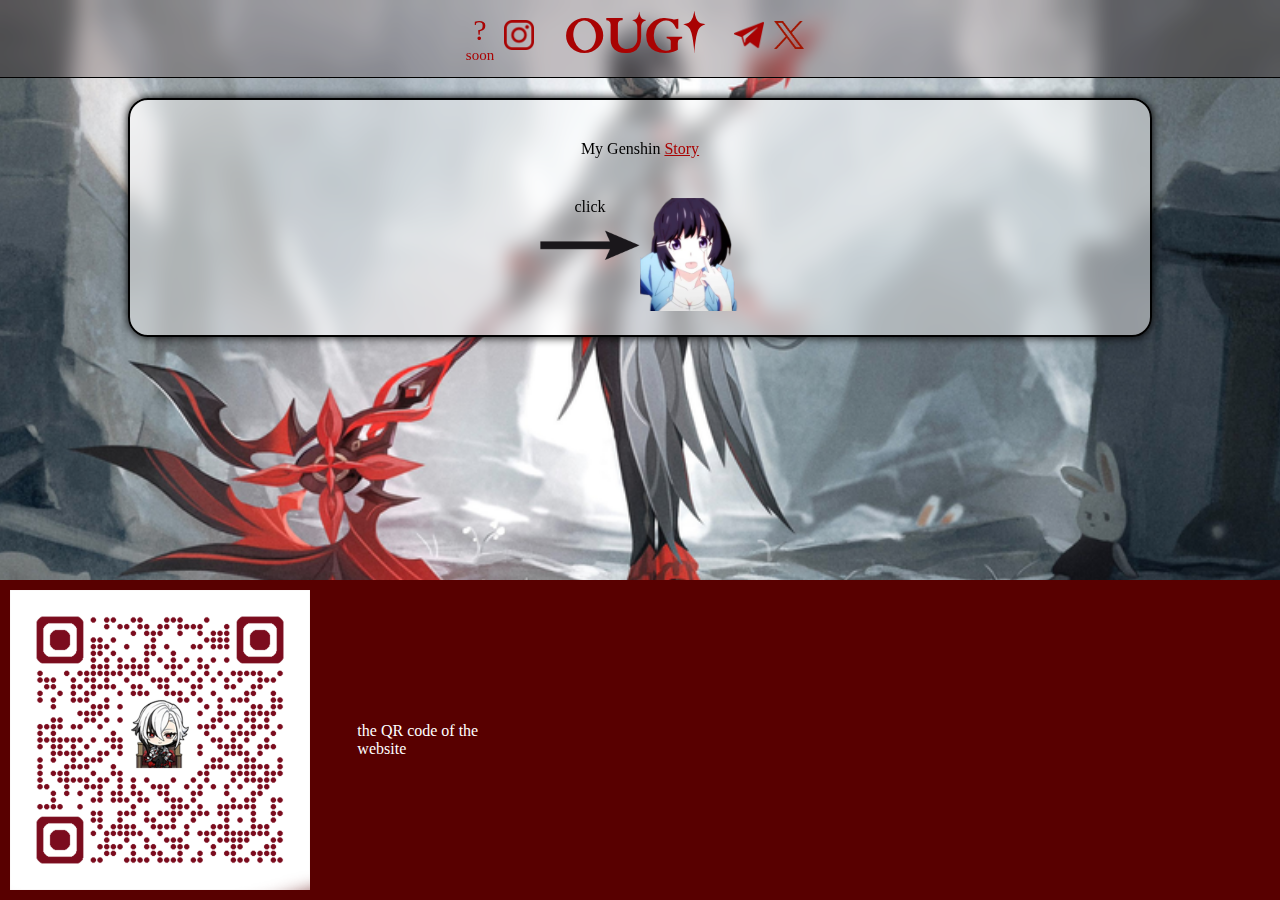
==== index.html @ 8870981f "change in code, added footer" ====
<!DOCTYPE html>
<html lang="en">

<head>
    <meta charset="UTF-8">
    <meta name="viewport" content="width=device-width, initial-scale=1.0">
    <meta name="author" content="abdo">
    <link rel="stylesheet" href="style.css">
    <title>Ougi</title>

</head>

<body>
    
    
    <div class="page">
        <header>
            <div class="header-content">
                <div class="myaccount"><a href="#">?</a>
                    <p>soon</p>
                </div>
                <div class="myaccount"><a href="https://www.instagram.com/ougi1_1?igsh=MTEzazlvaHpyMnZwaw=="
                        target="_blank"><img class="tandi" src="media/insta_colored.png" alt=""></a></div>
                <div class="logoHeader"><a href="index.html">OUGI</a></div>
                <div class="myaccount"><a href="https://t.me/dok51ja" target="_blank"><img class="tandi"
                            src="media/tele_colored.png" alt=""></a></div>
                <div class="myaccount"><a href="https://x.com/Ougi117?t=9xuYQFyOIIlv_6KwXrWBpg&s=09" target="_blank"><img
                            class="x" src="media/x.png" alt=""></a></div>
            </div>
        </header>
        <div class="content">
            <div class="storycont">
                <p>My Genshin <a href="gstory.html">Story</a></p>
            </div>
            <div class="images">
                <div id="arrow">
                    <p>click</p><img class="arrow img" src="media/arrow.png" alt="">
                </div>
                <div><a href="https://t.me/addstickers/Ougis_by_fStikBot"><img class="hanekawa img"
                            src="media/Ougis_by_fStikBot.png" alt=""></a></div>
            </div>
        </div>
    </div>
    

    <footer>
        <div class="footerContent">
            <img src="media/qrcode_abdo64.github.io.png" alt="">
            <p>the QR code of the website</p>
        </div>
    </footer>
</body>

</html>
---- style.css ----
* {

    margin: 0;
    padding: 0;
    box-sizing: border-box;
}

@font-face {
    font-family: 'GeshinFont';
    /* Define a name for your font */
    src: url('fonts/Genshinfont.ttf') format('truetype');
    font-weight: normal;
    /* Adjust as needed */
    font-style: normal;
    /* Adjust as needed */
}

@font-face {
    font-family: 'GeshinFont2';
    /* Define a name for your font */
    src: url('fonts/zh-cn.ttf') format('truetype');
}

@font-face {
    font-family: 'Cairo';
    /* Define a name for your font */
    src: url('fonts/Cairo-Regular.ttf') format('truetype');
}

html {
    height: 100%;
}

body {
    background-image: url('media/arlebg_1096x552.png');
    background-size: cover;
    background-position: center;
    background-repeat: no-repeat;
    background-attachment: fixed;
    background-color: rgb(185, 109, 109);
    min-height: 100%;
    font-family: 'GeshinFont2';
    display: flex;
    flex-direction: column;
}

header {
    border-bottom: 1px solid black;
    width: 100%;
    display: flex;
    flex-direction: row;
    justify-content: center;
    align-items: center;
    background-color: rgba(34, 2, 2, 0.2);
    backdrop-filter: blur(10px);
    -webkit-backdrop-filter: blur(10px);
}
.header-content {
    display: flex;
    flex-flow: row;
    align-items: center;
    margin-top: 10px;
    margin-bottom: 10px;
    margin-right: 10px;
}
.logoHeader {
    
    margin: 0 20px 0 20px;


}

.logoHeader a {
    font-size: 50px;
    text-align: center;
    color: rgb(169, 3, 3);
    text-decoration: none;
    font-family: 'GeshinFont';

}

.myaccount img {
    width: 30px;
    margin-top: 10px;
    margin-bottom: 10px;
}
.myaccount {
    display: flex;
    flex-flow: column;
    align-items: center;
}
.myaccount p {
    color: rgb(169, 3, 3);
    font-size: 15px;
}
.myaccount a {
    font-size: 30px;
text-decoration: none;
color: rgb(169, 3, 3);
}
.page {

    display: flex;
    flex-direction: column;
    align-items: center;
}
.content {
    margin-top: 20px;
    margin-bottom: 20px;
    height: auto;
    /* min-height: 100vh; */
    width: 80%;
    background-color: rgba(255, 255, 255, 0.48);
    backdrop-filter: blur(10px);
    border-radius: 20px;
    padding: 20px;
    box-sizing: border-box;
    display: flex;
    flex-flow: column;
    align-items: center;
    border: 2px solid black;
    box-shadow:  0px 0px 10px;
}

@media (max-width: 720px) {
    .content {
        width: 95%;
        padding: 10px;
    }
}

#arabic {
    font-family: 'Cairo';
    font-weight: 600;
    font-size: 30px;
    margin-bottom: 40px;

}

.text p {
    font-size: 26px;
    text-align: center;
    margin-bottom: 20px;
}

.text {
    margin-top: 10px;
    padding: 30px;
}

.images {
    display: flex;
    flex-flow: row nowrap;
    justify-content: flex-end;

}

.img {
    width: 100px;

}

.tandi {
    margin: 0 10px 0 10px;
}

.x {
    filter: brightness(0) saturate(100%)
        /* Make the image completely black and white */
        invert(23%) sepia(100%)
        /* Apply a red tint */
        saturate(10000%) hue-rotate(30deg) brightness(0.8);
}

#arrow {
    display: flex;
    flex-flow: column;
    align-items: center;
}

#arrow p {
    position: absolute;

}
.storycont {
    margin: 20px 0 40px 0;
}
.storycont p a {
    color: rgb(169, 3, 3);
}

footer {
    margin-top: auto;
    height: fit-content;
    width: 100%;
    background-color: rgb(88, 0, 0);
    display: flex;
    flex-flow: row;
    justify-content: center;
    
}
.footerContent {
    display: flex;
    flex-flow: row;
    align-items: center;
    padding: 10px;
    justify-content: center;
    margin-right: auto;
    
}
@media (max-width: 720px){
    .footerContent {
        display: flex;
        flex-flow: column;
        align-items: center;
        padding: 10px;
        justify-content: center;
        align-items: center;
        margin-right: 0;
        position: relative;
        right: 0;
    }
}
.footerContent img {
    width: 300px;
    margin-right: 10%;
    

}
@media (max-width: 720px) {
    
    .footerContent img {
        width: 170px;
        margin-right: 0;
        margin-bottom: 10px;
    
    }   
}
.footerContent p {
    color: white;
    font-size: 1rem;
}
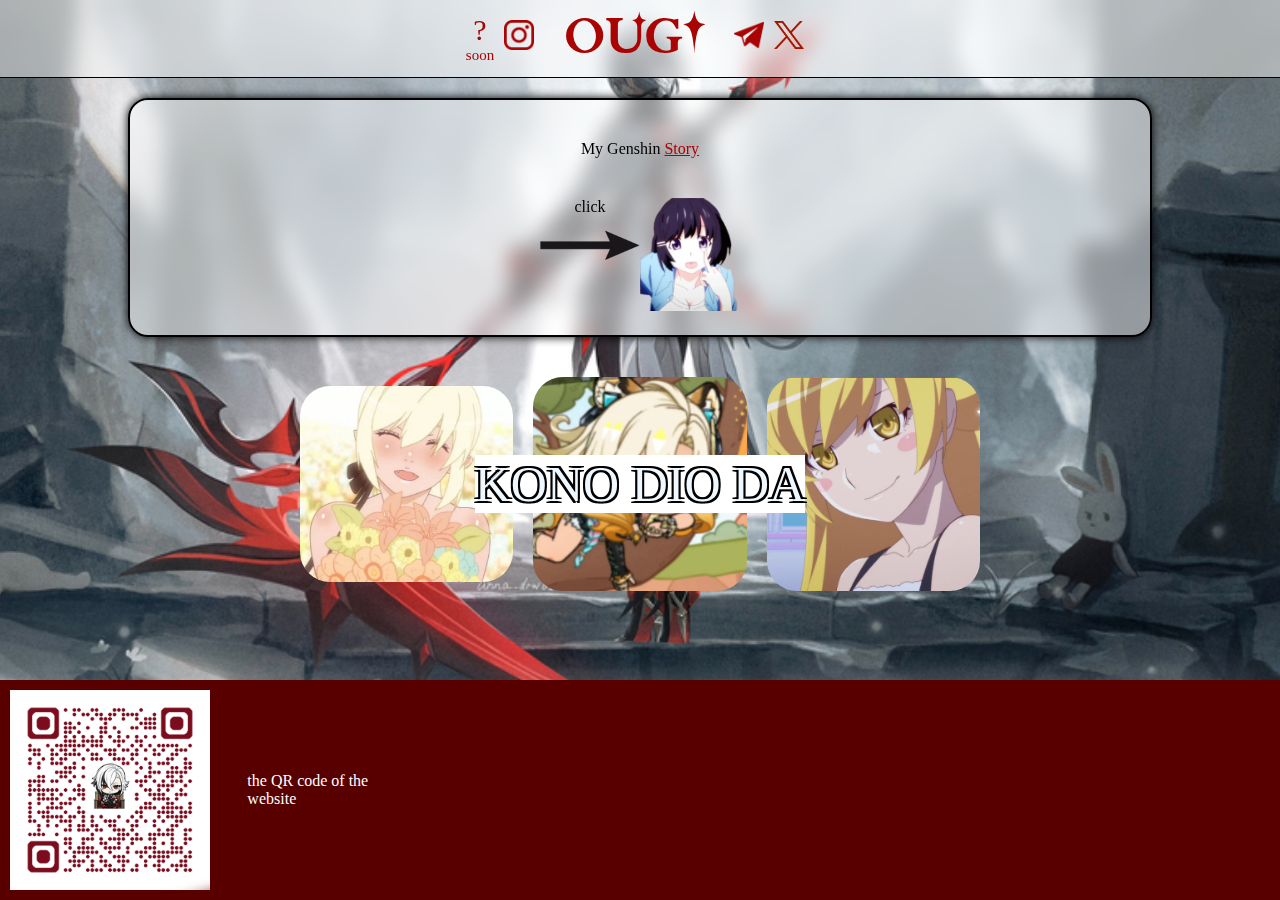
==== commit f6489a0e: "added a whole lot of code" ====
--- a/index.html
+++ b/index.html
@@ -12,42 +12,91 @@
 
 <body>
     
-    
+    <header>
+        <div class="header-content">
+            <div class="myaccount"><a href="#">?</a>
+                <p>soon</p>
+            </div>
+            <div class="myaccount" ><a href="https://www.instagram.com/ougi1_1?igsh=MTEzazlvaHpyMnZwaw=="
+                    target="_blank"><img id="instadio" class="tandi"  src="media/insta_colored.png" alt=""></a></div>
+            <div id="logoText" class="logoHeader"><a href="index.html">OUGI</a></div>
+            <div class="myaccount" ><a href="https://t.me/dok51ja" target="_blank"><img id="teledio" class="tandi" 
+                        src="media/tele_colored.png" alt=""></a></div>
+            <div class="myaccount" ><a href="https://x.com/Ougi117?t=9xuYQFyOIIlv_6KwXrWBpg&s=09" target="_blank"><img
+                id="x2"    class="x" src="media/x.png" alt=""></a></div>
+        </div>
+    </header>
     <div class="page">
-        <header>
-            <div class="header-content">
-                <div class="myaccount"><a href="#">?</a>
-                    <p>soon</p>
-                </div>
-                <div class="myaccount"><a href="https://www.instagram.com/ougi1_1?igsh=MTEzazlvaHpyMnZwaw=="
-                        target="_blank"><img class="tandi" src="media/insta_colored.png" alt=""></a></div>
-                <div class="logoHeader"><a href="index.html">OUGI</a></div>
-                <div class="myaccount"><a href="https://t.me/dok51ja" target="_blank"><img class="tandi"
-                            src="media/tele_colored.png" alt=""></a></div>
-                <div class="myaccount"><a href="https://x.com/Ougi117?t=9xuYQFyOIIlv_6KwXrWBpg&s=09" target="_blank"><img
-                            class="x" src="media/x.png" alt=""></a></div>
-            </div>
-        </header>
+        
         <div class="content">
             <div class="storycont">
-                <p>My Genshin <a href="gstory.html">Story</a></p>
+                <p id="diostory">My Genshin <a href="gstory.html">Story</a></p>
             </div>
             <div class="images">
                 <div id="arrow">
-                    <p>click</p><img class="arrow img" src="media/arrow.png" alt="">
+                    <p id="clickDIO" >click</p><img class="arrow img" src="media/arrow.png" alt="">
                 </div>
                 <div><a href="https://t.me/addstickers/Ougis_by_fStikBot"><img class="hanekawa img"
-                            src="media/Ougis_by_fStikBot.png" alt=""></a></div>
+                id="hanekawa"            src="media/Ougis_by_fStikBot.png" alt=""></a></div>
             </div>
         </div>
+<div class="stickersContainer">
+    <img class="sticker" id="sticker1" src="/media/Ougis_by_fStikBot_AgADpRIAAr9iwFI.webp" alt="">
+    <img class="sticker" id="sticker2" src="media/Niyahaha_by_fStikBot_AgADnRQAAqsEAAFQ.webp" alt="">
+    <img class="sticker" id="sticker3" src="media/KISSHOTISMARYAMSWIFE_AgADpVUAApNRkUs.webp" alt="">
+    <p class="itwasmedio" id="changeText">KONO DIO DA</p>
+    <audio id="Dioaudio" src="media/It Was Me, Dio!!!Kono Dio Da - Sound Effect (HD) [ ezmp3.cc ].mp3"></audio>
+</div>
     </div>
     
 
     <footer>
         <div class="footerContent">
-            <img src="media/qrcode_abdo64.github.io.png" alt="">
-            <p>the QR code of the website</p>
+            <img id="qrcode" src="media/qrcode_abdo64.github.io.png" alt="">
+            <p id="qrtext">the QR code of the website</p>
         </div>
+        <script>
+            document.getElementById('changeText').addEventListener('click', function() {
+    document.getElementById('sticker1').src = '/media/avatars-253MmMf9QZzxVBJi-rvlyeg-t1080x1080.jpg';
+    document.getElementById('sticker2').src = '/media/avatars-253MmMf9QZzxVBJi-rvlyeg-t1080x1080.jpg';
+    document.getElementById('sticker3').src = '/media/avatars-253MmMf9QZzxVBJi-rvlyeg-t1080x1080.jpg';
+    document.getElementById('hanekawa').src = '/media/avatars-253MmMf9QZzxVBJi-rvlyeg-t1080x1080.jpg';
+    
+    document.getElementById('changeText').style.display = 'none';
+    setTimeout(function() {
+        document.getElementById('Dioaudio').play();
+    }, 500);
+    setTimeout(function(){
+        document.body.style.backgroundImage = 'url("/media/avatars-253MmMf9QZzxVBJi-rvlyeg-t1080x1080.jpg")';
+        document.querySelectorAll("*, a , img").forEach(function(el) {
+            el.style.color = '#f5a442';
+        });
+
+        document.getElementById('logoText').textContent = 'DIO';
+        document.getElementById('logoText').style.fontSize = '50px';
+document.getElementById('logoText').style.textAlign = 'center';
+document.getElementById('logoText').style.textDecoration = 'none';
+document.getElementById('logoText').style.fontFamily = "'GeshinFont'";
+document.getElementById('qrtext').textContent = ' IT WAS ME DIO';  
+document.querySelector('footer').style.backgroundColor ='black';
+document.querySelector('header').style.backgroundColor ='black';
+document.getElementById('qrcode').src = '/media/avatars-253MmMf9QZzxVBJi-rvlyeg-t1080x1080.jpg';
+document.getElementById('clickDIO').textContent = 'DIO';
+document.getElementById('clickDIO').style.fontSize= '30px';
+document.getElementById('clickDIO').style.color= 'black';
+document.getElementById('diostory').textContent = 'KONO DIO DA';
+document.getElementById('diostory').style.fontSize= '30px';
+document.getElementById('diostory').style.color= 'black';
+document.getElementById('instadio').src = '/media/insta11.png';
+document.getElementById('x2').style.filter = 'brightness(0) saturate(124%) invert(70%) sepia(90%) saturate(320%) hue-rotate(357deg) brightness(1)';
+document.getElementById('teledio').src = '/media/talol.jpg';
+
+
+    }, 300 );
+    
+});
+
+        </script>
     </footer>
 </body>
 
--- a/style.css
+++ b/style.css
@@ -51,7 +51,10 @@
     flex-direction: row;
     justify-content: center;
     align-items: center;
-    background-color: rgba(34, 2, 2, 0.2);
+    position: sticky;
+    top: 0;
+    z-index: 10;
+    background-color: rgba(255, 255, 255, 0.48);
     backdrop-filter: blur(10px);
     -webkit-backdrop-filter: blur(10px);
 }
@@ -78,6 +81,23 @@
     font-family: 'GeshinFont';
 
 }
+#logoText {
+    
+    margin: 0 20px 0 20px;
+
+
+}
+
+#logoText a {
+    font-size: 50px;
+    text-align: center;
+    color: rgb(169, 3, 3);
+    text-decoration: none;
+    font-family: 'GeshinFont';
+
+}
+
+
 
 .myaccount img {
     width: 30px;
@@ -107,7 +127,6 @@
 .content {
     margin-top: 20px;
     margin-bottom: 20px;
-    height: auto;
     /* min-height: 100vh; */
     width: 80%;
     background-color: rgba(255, 255, 255, 0.48);
@@ -122,10 +141,16 @@
     box-shadow:  0px 0px 10px;
 }
 
-@media (max-width: 720px) {
+@media (max-width: 1080px) {
     .content {
+        margin: 40px 0 0 0 ;
         width: 95%;
         padding: 10px;
+        height: 45vh;
+        display: flex;
+        flex-flow: column;
+        justify-content: center;
+
     }
 }
 
@@ -172,6 +197,7 @@
         saturate(10000%) hue-rotate(30deg) brightness(0.8);
 }
 
+
 #arrow {
     display: flex;
     flex-flow: column;
@@ -186,7 +212,7 @@
     margin: 20px 0 40px 0;
 }
 .storycont p a {
-    color: rgb(169, 3, 3);
+    color: #a90303;
 }
 
 footer {
@@ -208,7 +234,7 @@
     margin-right: auto;
     
 }
-@media (max-width: 720px){
+@media (max-width: 1080px){
     .footerContent {
         display: flex;
         flex-flow: column;
@@ -222,12 +248,12 @@
     }
 }
 .footerContent img {
-    width: 300px;
+    width: 200px;
     margin-right: 10%;
     
 
 }
-@media (max-width: 720px) {
+@media (max-width: 1080px) {
     
     .footerContent img {
         width: 170px;
@@ -239,4 +265,31 @@
 .footerContent p {
     color: white;
     font-size: 1rem;
+}
+/* check */
+.stickersContainer {
+    display: flex;
+    flex-flow: row;
+    align-items: center;
+    justify-content: center;
+    width: 50%;
+
+}
+.sticker {
+    width: calc(100% / 3);
+    height: calc(100%);
+    margin:  20px 10px;
+    border-radius: 30px;
+}
+.itwasmedio {
+    position: absolute;
+    font-size: 50px;
+    color: aliceblue;
+    text-shadow: 
+        -2px -2px 0 black,  
+        2px -2px 0 black,  
+        -2px  2px 0 black,  
+        2px  2px 0 black;
+        background-color: white;
+        margin: 0 10px;
 }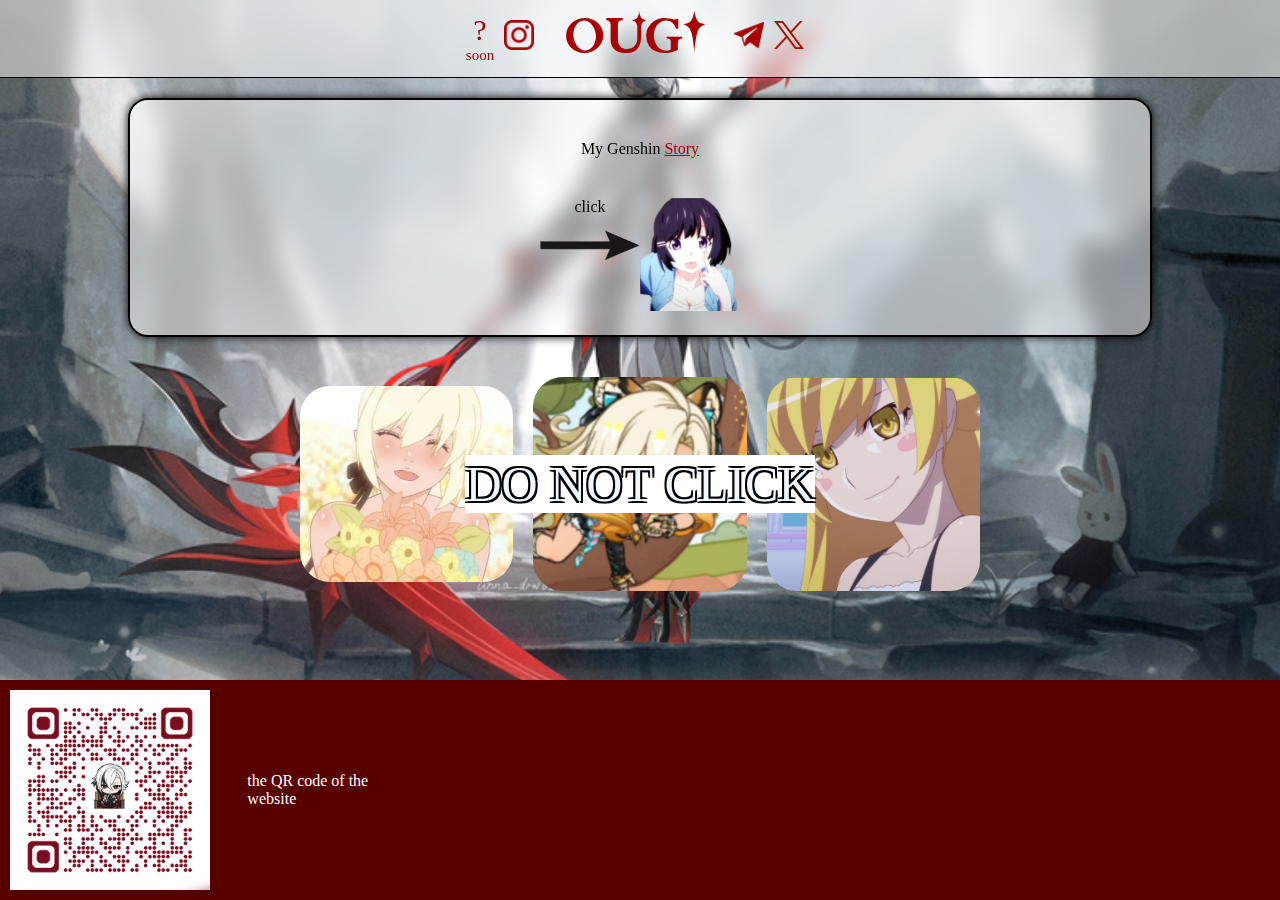
==== commit 74895c90: "Update index.html" ====
--- a/index.html
+++ b/index.html
@@ -44,7 +44,7 @@
     <img class="sticker" id="sticker1" src="/media/Ougis_by_fStikBot_AgADpRIAAr9iwFI.webp" alt="">
     <img class="sticker" id="sticker2" src="media/Niyahaha_by_fStikBot_AgADnRQAAqsEAAFQ.webp" alt="">
     <img class="sticker" id="sticker3" src="media/KISSHOTISMARYAMSWIFE_AgADpVUAApNRkUs.webp" alt="">
-    <p class="itwasmedio" id="changeText">KONO DIO DA</p>
+    <p class="itwasmedio" id="changeText">DO NOT CLICK</p>
     <audio id="Dioaudio" src="media/It Was Me, Dio!!!Kono Dio Da - Sound Effect (HD) [ ezmp3.cc ].mp3"></audio>
 </div>
     </div>
@@ -88,7 +88,7 @@
 document.getElementById('diostory').style.fontSize= '30px';
 document.getElementById('diostory').style.color= 'black';
 document.getElementById('instadio').src = '/media/insta11.png';
-document.getElementById('x2').style.filter = 'brightness(0) saturate(124%) invert(70%) sepia(90%) saturate(320%) hue-rotate(357deg) brightness(1)';
+document.getElementById('x2').style.filter = 'brightness(0) saturate(124%) invert(60%) sepia(100%) saturate(320%) hue-rotate(357deg) brightness(1)';
 document.getElementById('teledio').src = '/media/talol.jpg';
 
 
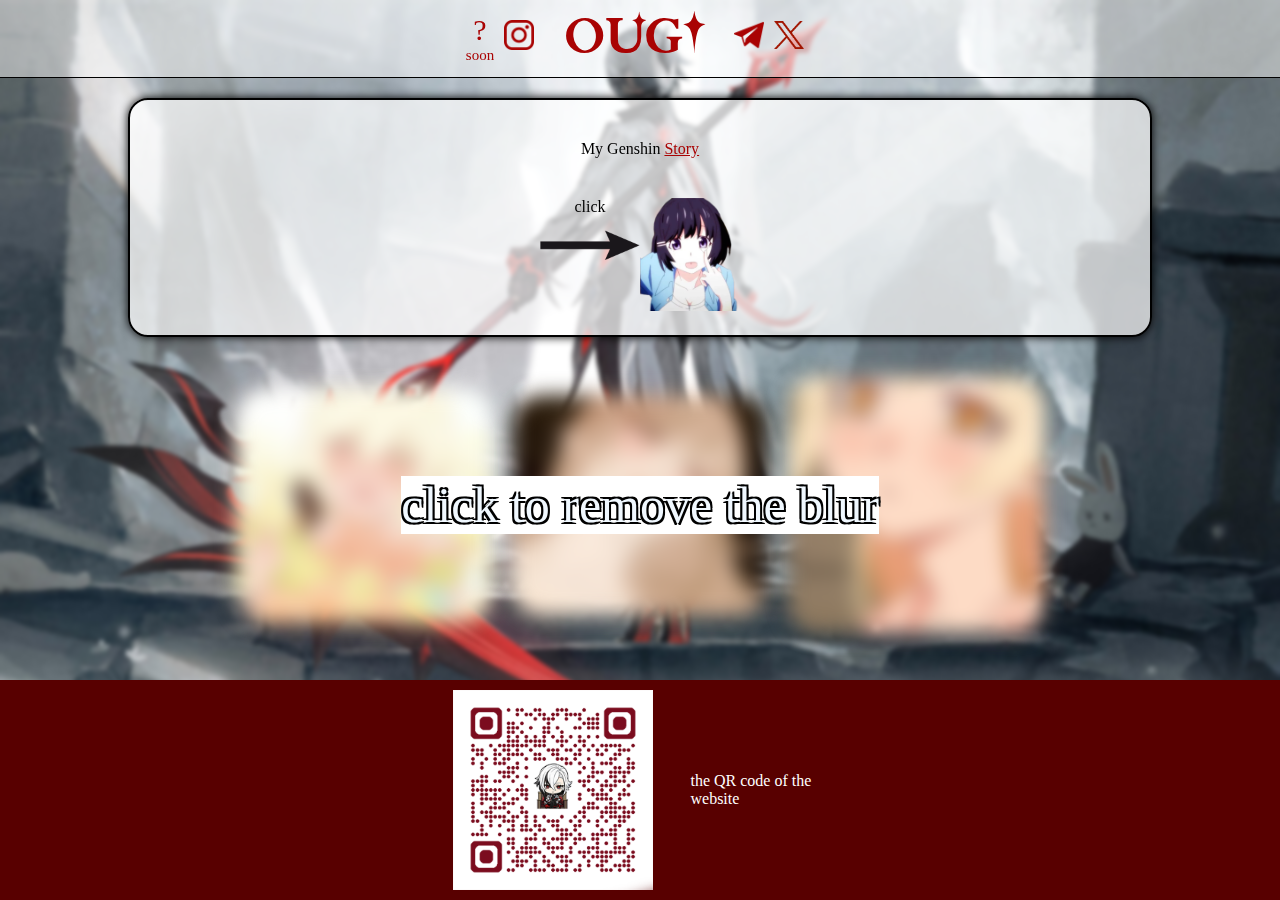
==== commit 97c52675: "added audio / changes in pics / changes in the code" ====
--- a/index.html
+++ b/index.html
@@ -11,7 +11,7 @@
 </head>
 
 <body>
-    
+
     <header>
         <div class="header-content">
             <div class="myaccount"><a href="#">?</a>
@@ -29,6 +29,7 @@
     <div class="page">
         
         <div class="content">
+            <p id="countdownText">You will be back in <span id="countdown">10</span> seconds...</p>
             <div class="storycont">
                 <p id="diostory">My Genshin <a href="gstory.html">Story</a></p>
             </div>
@@ -41,10 +42,10 @@
             </div>
         </div>
 <div class="stickersContainer">
-    <img class="sticker" id="sticker1" src="/media/Ougis_by_fStikBot_AgADpRIAAr9iwFI.webp" alt="">
-    <img class="sticker" id="sticker2" src="media/Niyahaha_by_fStikBot_AgADnRQAAqsEAAFQ.webp" alt="">
-    <img class="sticker" id="sticker3" src="media/KISSHOTISMARYAMSWIFE_AgADpVUAApNRkUs.webp" alt="">
-    <p class="itwasmedio" id="changeText">DO NOT CLICK</p>
+    <img class="sticker" id="sticker1" src="media/Ougis_by_fStikBot_AgADpRIAAr9iwFI.png" alt="">
+    <img class="sticker" id="sticker2" src="media/Ougis_by_fStikBot_AgAD-g8AAseGwFI.png" alt="">
+    <img class="sticker" id="sticker3" src="media/Marygatari_AgADwkMAAim5wUo.png" alt="">
+    <p class="itwasmedio" id="changeText">click to remove the blur</p>
     <audio id="Dioaudio" src="media/It Was Me, Dio!!!Kono Dio Da - Sound Effect (HD) [ ezmp3.cc ].mp3"></audio>
 </div>
     </div>
@@ -57,17 +58,23 @@
         </div>
         <script>
             document.getElementById('changeText').addEventListener('click', function() {
-    document.getElementById('sticker1').src = '/media/avatars-253MmMf9QZzxVBJi-rvlyeg-t1080x1080.jpg';
-    document.getElementById('sticker2').src = '/media/avatars-253MmMf9QZzxVBJi-rvlyeg-t1080x1080.jpg';
-    document.getElementById('sticker3').src = '/media/avatars-253MmMf9QZzxVBJi-rvlyeg-t1080x1080.jpg';
-    document.getElementById('hanekawa').src = '/media/avatars-253MmMf9QZzxVBJi-rvlyeg-t1080x1080.jpg';
-    
+    document.getElementById('sticker1').src = 'media/avatars-253MmMf9QZzxVBJi-rvlyeg-t1080x1080.jpg';
+    document.getElementById('sticker2').src = 'media/avatars-253MmMf9QZzxVBJi-rvlyeg-t1080x1080.jpg';
+    document.getElementById('sticker3').src = 'media/avatars-253MmMf9QZzxVBJi-rvlyeg-t1080x1080.jpg';
+    document.getElementById('hanekawa').src = 'media/avatars-253MmMf9QZzxVBJi-rvlyeg-t1080x1080.jpg';
+    document.getElementById("countdownText").style.display = "block";
+
+    var stickers = document.querySelectorAll(".sticker");
+    stickers.forEach(function(sticker){
+        sticker.style.filter = 'none'
+    })
     document.getElementById('changeText').style.display = 'none';
     setTimeout(function() {
         document.getElementById('Dioaudio').play();
     }, 500);
     setTimeout(function(){
-        document.body.style.backgroundImage = 'url("/media/avatars-253MmMf9QZzxVBJi-rvlyeg-t1080x1080.jpg")';
+        
+        document.body.style.backgroundImage = 'url("media/avatars-253MmMf9QZzxVBJi-rvlyeg-t1080x1080.jpg")';
         document.querySelectorAll("*, a , img").forEach(function(el) {
             el.style.color = '#f5a442';
         });
@@ -80,19 +87,32 @@
 document.getElementById('qrtext').textContent = ' IT WAS ME DIO';  
 document.querySelector('footer').style.backgroundColor ='black';
 document.querySelector('header').style.backgroundColor ='black';
-document.getElementById('qrcode').src = '/media/avatars-253MmMf9QZzxVBJi-rvlyeg-t1080x1080.jpg';
+document.getElementById('qrcode').src = 'media/avatars-253MmMf9QZzxVBJi-rvlyeg-t1080x1080.jpg';
 document.getElementById('clickDIO').textContent = 'DIO';
 document.getElementById('clickDIO').style.fontSize= '30px';
 document.getElementById('clickDIO').style.color= 'black';
 document.getElementById('diostory').textContent = 'KONO DIO DA';
 document.getElementById('diostory').style.fontSize= '30px';
 document.getElementById('diostory').style.color= 'black';
-document.getElementById('instadio').src = '/media/insta11.png';
+document.getElementById('instadio').src = 'media/insta11.png';
 document.getElementById('x2').style.filter = 'brightness(0) saturate(124%) invert(60%) sepia(100%) saturate(320%) hue-rotate(357deg) brightness(1)';
-document.getElementById('teledio').src = '/media/talol.jpg';
+document.getElementById('teledio').src = 'media/talol.jpg';
+document.getElementById("countdownText").style.color = "black";
 
 
     }, 300 );
+    var countdown = 10; // Set initial countdown value
+            var countdownElement = document.getElementById("countdown");
+            
+            var interval = setInterval(function() {
+                countdown--;
+                countdownElement.textContent = countdown; // Update countdown display
+                
+                if (countdown <= 0) {
+                    clearInterval(interval); // Clear interval when countdown reaches 0
+                    location.reload(); // Refresh the page
+                }
+            }, 1000);
     
 });
 
--- a/style.css
+++ b/style.css
@@ -37,6 +37,7 @@
     background-position: center;
     background-repeat: no-repeat;
     background-attachment: fixed;
+    backdrop-filter: blur(2px);
     background-color: rgb(185, 109, 109);
     min-height: 100%;
     font-family: 'GeshinFont2';
@@ -51,8 +52,7 @@
     flex-direction: row;
     justify-content: center;
     align-items: center;
-    position: sticky;
-    top: 0;
+    position: static;
     z-index: 10;
     background-color: rgba(255, 255, 255, 0.48);
     backdrop-filter: blur(10px);
@@ -124,12 +124,12 @@
     flex-direction: column;
     align-items: center;
 }
-.content {
+.content ,  .content-story {
     margin-top: 20px;
     margin-bottom: 20px;
     /* min-height: 100vh; */
     width: 80%;
-    background-color: rgba(255, 255, 255, 0.48);
+    background-color: rgba(255, 255, 255, 0.719);
     backdrop-filter: blur(10px);
     border-radius: 20px;
     padding: 20px;
@@ -152,6 +152,14 @@
         justify-content: center;
 
     }
+    .content-story{
+        margin: 40px 0 0 0 ;
+        width: 95%;
+        padding: 10px;
+        display: flex;
+        flex-flow: column;
+        justify-content: center;
+    }
 }
 
 #arabic {
@@ -231,7 +239,6 @@
     align-items: center;
     padding: 10px;
     justify-content: center;
-    margin-right: auto;
     
 }
 @media (max-width: 1080px){
@@ -272,14 +279,30 @@
     flex-flow: row;
     align-items: center;
     justify-content: center;
-    width: 50%;
-
+    width: 60%;
+    height: auto;
+
+}
+@media (max-width : 1080px ) {
+    .stickersContainer{
+        margin: 20px 0;
+        height: 100px;
+        width: 70%;
+    }
+}
+#countdownText {
+    display: none; /* Initially hide the countdown */
+    margin-top: 20px;
+    font-size: 20px;
+    font-weight: bold;
 }
 .sticker {
     width: calc(100% / 3);
     height: calc(100%);
     margin:  20px 10px;
     border-radius: 30px;
+    filter: blur(10px);
+
 }
 .itwasmedio {
     position: absolute;
@@ -290,6 +313,13 @@
         2px -2px 0 black,  
         -2px  2px 0 black,  
         2px  2px 0 black;
-        background-color: white;
-        margin: 0 10px;
+    background-color: white;
+    margin: 0 10px;
+    cursor: pointer;
+}
+@media (max-width : 1080px) {
+    .itwasmedio {
+        font-size: 30px;
+    }
+    
 }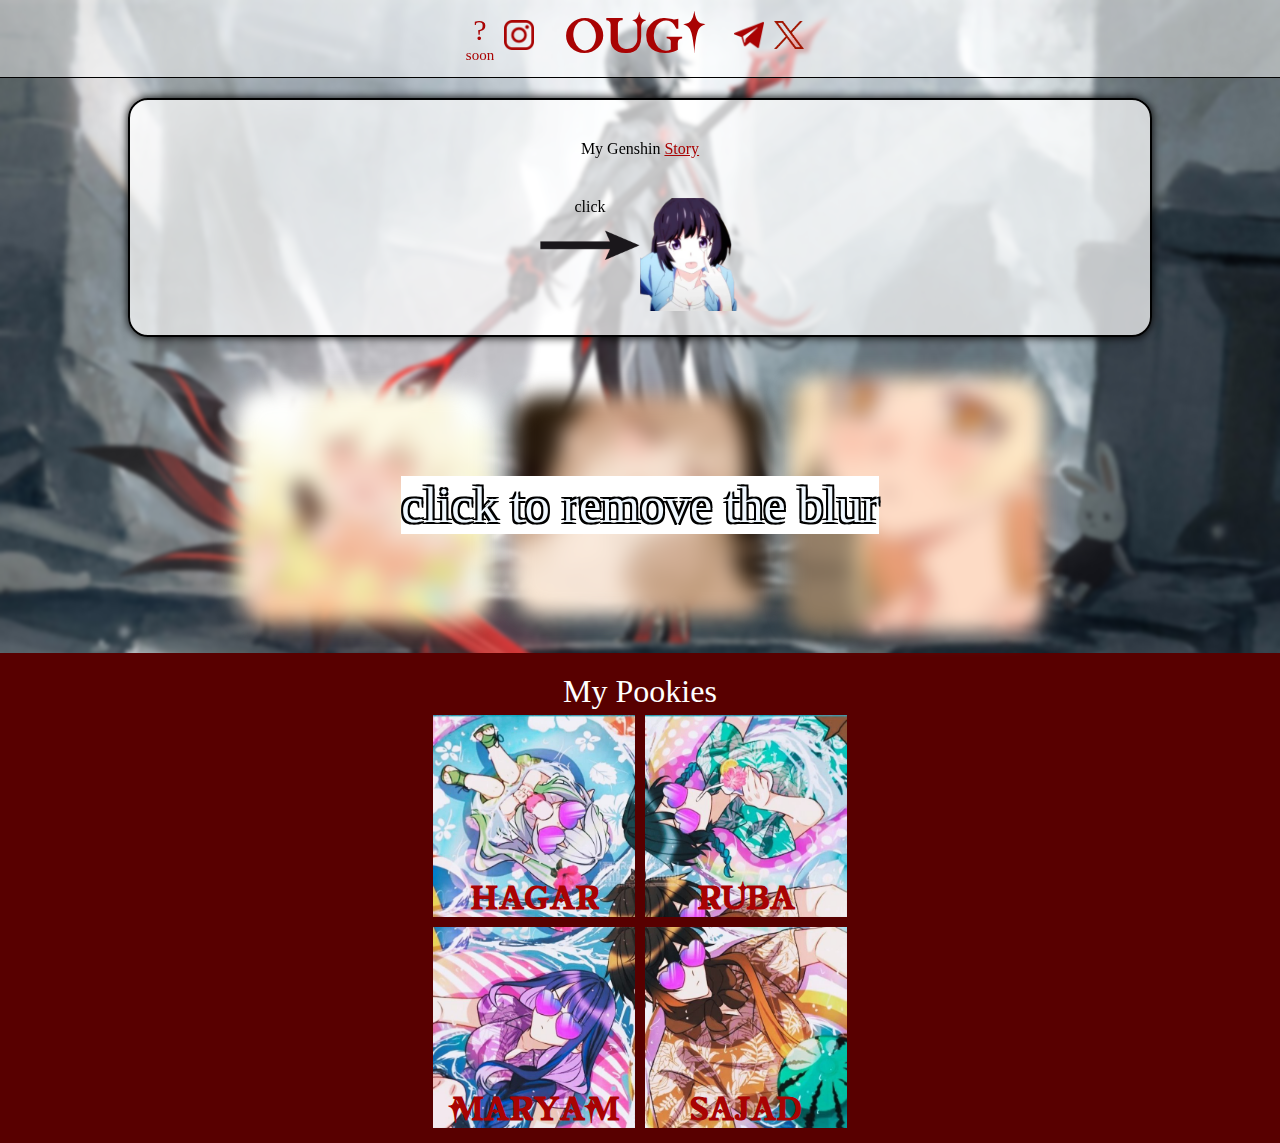
==== commit 403a7f11: "added arabic text/ changed the footer" ====
--- a/index.html
+++ b/index.html
@@ -53,9 +53,41 @@
 
     <footer>
         <div class="footerContent">
-            <img id="qrcode" src="media/qrcode_abdo64.github.io.png" alt="">
-            <p id="qrtext">the QR code of the website</p>
+            <div class="pookies">
+                <p>My Pookies</p>
+                <div class="card12">
+                    <div class="card hgm">
+                        <a href="https://t.me/Meowpspsp" target="_blank"><p>Hagar</p>
+                        <img  src="media/hagar (1).jpg" alt="">
+                        
+                    </a>
+                    </div>
+                    <div class="card rsj" >
+                        <a href="https://t.me/ruyuna" target="_blank">
+                            <p>Ruba</p>
+                            <img src="media/ruba.jpg" alt="">                    
+                        </a>
+                    </div>
+                    </div>
+                <div class="card12">
+                    <div  class="card hgm">
+                        <a href="https://t.me/laiku7" target="_blank"><p>Maryam</p>
+                            <img  src="media/mary.jpg" alt="">
+                            
+                                
+                        </a>
+                    </div>
+                    <div class="card rsj" >
+                        <a href="https://t.me/KKNJJ" target="_blank">
+                            <p>Sajad</p>
+                            <img src="media/sajad.jpg" alt="">  
+
+                        </a>
+                    </div>
+                </div>
+            </div>    
         </div>
+        
         <script>
             document.getElementById('changeText').addEventListener('click', function() {
     document.getElementById('sticker1').src = 'media/avatars-253MmMf9QZzxVBJi-rvlyeg-t1080x1080.jpg';
--- a/style.css
+++ b/style.css
@@ -167,9 +167,13 @@
     font-weight: 600;
     font-size: 30px;
     margin-bottom: 40px;
-
-}
-
+    
+
+}
+.arabictr {
+    text-decoration: none;
+    color: #a90303;
+}
 .text p {
     font-size: 26px;
     text-align: center;
@@ -179,6 +183,22 @@
 .text {
     margin-top: 10px;
     padding: 30px;
+}
+.textAr p {
+    font-size: 26px;
+    text-align: center;
+    margin-bottom: 20px;
+    font-family: "Cairo";
+    font-weight: bold;
+}
+.entr {
+    text-decoration: none;
+    color: #a90303;
+}
+.textAr {
+    margin-top: 10px;
+    padding: 30px;
+    direction: rtl;
 }
 
 .images {
@@ -227,13 +247,16 @@
     margin-top: auto;
     height: fit-content;
     width: 100%;
+    height: auto;
     background-color: rgb(88, 0, 0);
     display: flex;
     flex-flow: row;
-    justify-content: center;
+    justify-content: space-evenly;
     
 }
 .footerContent {
+    margin-top: 10px;
+    width: 100%;
     display: flex;
     flex-flow: row;
     align-items: center;
@@ -243,6 +266,7 @@
 }
 @media (max-width: 1080px){
     .footerContent {
+        width: 100%;
         display: flex;
         flex-flow: column;
         align-items: center;
@@ -250,29 +274,91 @@
         justify-content: center;
         align-items: center;
         margin-right: 0;
+        margin-top: 10px;
         position: relative;
         right: 0;
     }
 }
-.footerContent img {
-    width: 200px;
-    margin-right: 10%;
-    
-
-}
-@media (max-width: 1080px) {
-    
-    .footerContent img {
-        width: 170px;
-        margin-right: 0;
-        margin-bottom: 10px;
-    
-    }   
-}
-.footerContent p {
+.pookies {
+    width: 100%;
+    display: flex;
+    flex-flow: column;
+    align-items: center;
+}
+.card12 {
+    width: 40%;
+    display: flex;
+    flex-flow: row;
+    justify-content: center;
+    margin: 5px 0;
+}
+.pookies p {    
     color: white;
-    font-size: 1rem;
-}
+    font-size: 2rem;
+}
+.hgm {
+    display: flex;
+    flex-flow: row-reverse;
+    
+    
+    }
+    .rsj {
+    display: flex;
+    flex-flow: row;
+    
+    }
+.card{
+    width: 30%;
+    width: fit-content;
+    margin: 0 5px;
+    align-items: flex-end;
+    justify-content: center ;
+}
+.card a {
+    display: flex;
+    align-items: flex-end;
+    justify-content: center;
+}
+.card img {
+    width: 100%;
+}
+.card a p {
+    position: absolute;
+    color: #a90303;
+    font-weight: bold;
+    font-family: 'GeshinFont';
+} 
+
+.card {
+    width: 40%;
+}
+@media (max-width : 1080px) {
+        .card {
+            width: 60%;
+            
+            }
+        .card12 {
+            width: 60%;
+            
+            }
+    }
+@media (max-width : 720px) {
+    .card {
+        width: 100%;
+        
+        }
+        
+    .card12 {
+        width: 90%;
+        
+        }
+        
+        
+        
+} 
+
+
+
 /* check */
 .stickersContainer {
     display: flex;
@@ -322,4 +408,4 @@
         font-size: 30px;
     }
     
-}+}
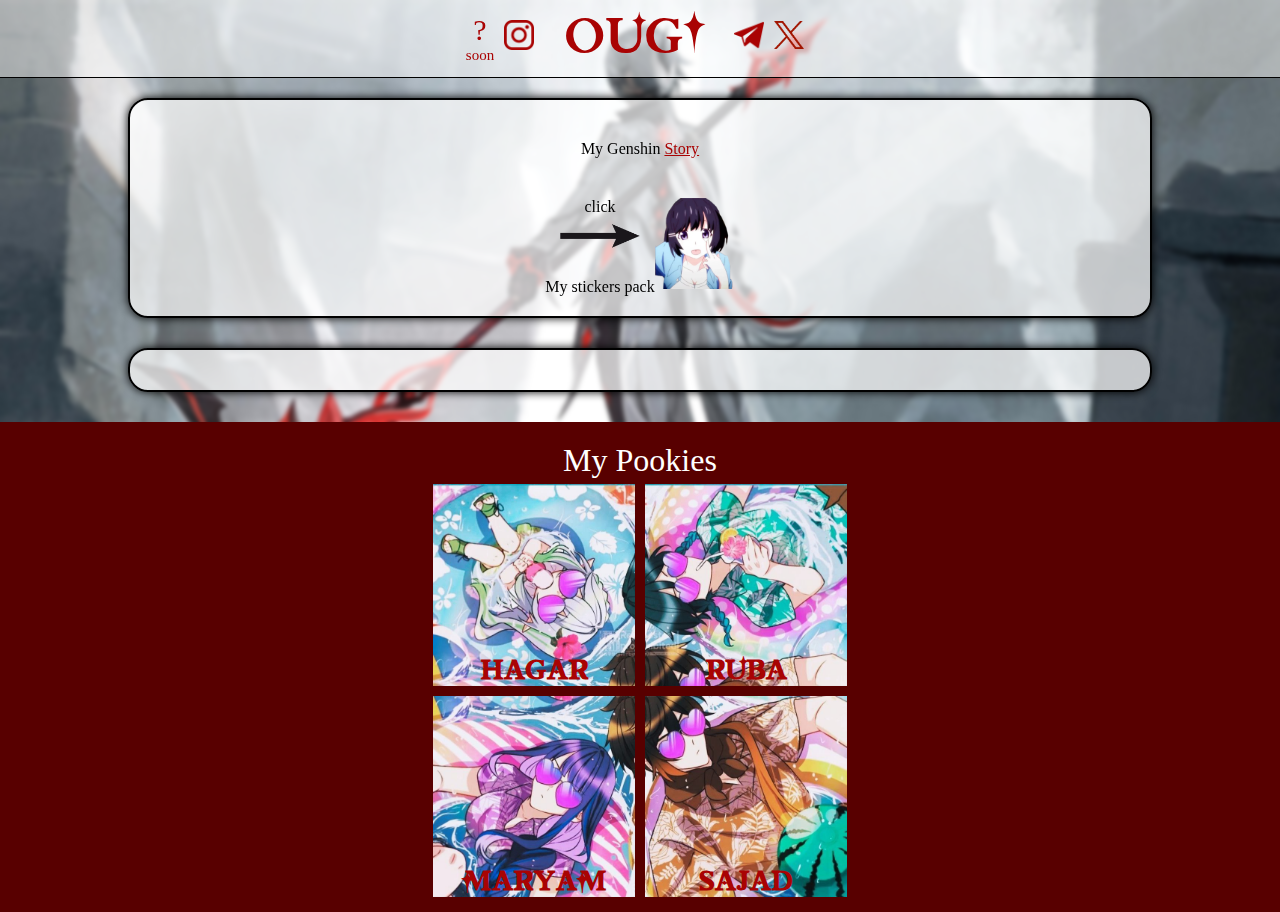
==== commit 06015db7: "fixes/ disabled  dio related things" ====
--- a/index.html
+++ b/index.html
@@ -35,18 +35,21 @@
             </div>
             <div class="images">
                 <div id="arrow">
-                    <p id="clickDIO" >click</p><img class="arrow img" src="media/arrow.png" alt="">
+                    <p id="clickDIO" >click</p><img class="arrow img" src="media/arrow.png" alt=""><p id="myStickersPack">My stickers pack</p>
                 </div>
-                <div><a href="https://t.me/addstickers/Ougis_by_fStikBot"><img class="hanekawa img"
-                id="hanekawa"            src="media/Ougis_by_fStikBot.png" alt=""></a></div>
+                <div><a href="https://t.me/addstickers/Ougis_by_fStikBot">
+                    <img class="hanekawa img" id="hanekawa" src="media/Ougis_by_fStikBot.png" alt=""></a></div>
             </div>
         </div>
-<div class="stickersContainer">
+<!-- <div class="stickersContainer">
     <img class="sticker" id="sticker1" src="media/Ougis_by_fStikBot_AgADpRIAAr9iwFI.png" alt="">
     <img class="sticker" id="sticker2" src="media/Ougis_by_fStikBot_AgAD-g8AAseGwFI.png" alt="">
     <img class="sticker" id="sticker3" src="media/Marygatari_AgADwkMAAim5wUo.png" alt="">
     <p class="itwasmedio" id="changeText">click to remove the blur</p>
     <audio id="Dioaudio" src="media/It Was Me, Dio!!!Kono Dio Da - Sound Effect (HD) [ ezmp3.cc ].mp3"></audio>
+</div> -->
+<div class="content con2">
+
 </div>
     </div>
     
@@ -87,8 +90,8 @@
                 </div>
             </div>    
         </div>
-        
-        <script>
+
+        <!-- <script>
             document.getElementById('changeText').addEventListener('click', function() {
     document.getElementById('sticker1').src = 'media/avatars-253MmMf9QZzxVBJi-rvlyeg-t1080x1080.jpg';
     document.getElementById('sticker2').src = 'media/avatars-253MmMf9QZzxVBJi-rvlyeg-t1080x1080.jpg';
@@ -107,7 +110,7 @@
     setTimeout(function(){
         
         document.body.style.backgroundImage = 'url("media/avatars-253MmMf9QZzxVBJi-rvlyeg-t1080x1080.jpg")';
-        document.querySelectorAll("*, a , img").forEach(function(el) {
+        document.querySelectorAll(" a , img").forEach(function(el) {
             el.style.color = '#f5a442';
         });
 
@@ -115,21 +118,20 @@
         document.getElementById('logoText').style.fontSize = '50px';
 document.getElementById('logoText').style.textAlign = 'center';
 document.getElementById('logoText').style.textDecoration = 'none';
-document.getElementById('logoText').style.fontFamily = "'GeshinFont'";
-document.getElementById('qrtext').textContent = ' IT WAS ME DIO';  
+document.getElementById('logoText').style.fontFamily = "'GeshinFont'";  
 document.querySelector('footer').style.backgroundColor ='black';
 document.querySelector('header').style.backgroundColor ='black';
 document.getElementById('qrcode').src = 'media/avatars-253MmMf9QZzxVBJi-rvlyeg-t1080x1080.jpg';
 document.getElementById('clickDIO').textContent = 'DIO';
 document.getElementById('clickDIO').style.fontSize= '30px';
 document.getElementById('clickDIO').style.color= 'black';
-document.getElementById('diostory').textContent = 'KONO DIO DA';
+document.getElementById('diostory').textContent = "KONO DIO DA";
 document.getElementById('diostory').style.fontSize= '30px';
 document.getElementById('diostory').style.color= 'black';
 document.getElementById('instadio').src = 'media/insta11.png';
 document.getElementById('x2').style.filter = 'brightness(0) saturate(124%) invert(60%) sepia(100%) saturate(320%) hue-rotate(357deg) brightness(1)';
 document.getElementById('teledio').src = 'media/talol.jpg';
-document.getElementById("countdownText").style.color = "black";
+document.getElementById("countdownText").style.color = "rgb(0,0,0   )";
 
 
     }, 300 );
@@ -148,7 +150,7 @@
     
 });
 
-        </script>
+        </script> -->
     </footer>
 </body>
 
--- a/style.css
+++ b/style.css
@@ -126,7 +126,7 @@
 }
 .content ,  .content-story {
     margin-top: 20px;
-    margin-bottom: 20px;
+    margin-bottom: 30px;
     /* min-height: 100vh; */
     width: 80%;
     background-color: rgba(255, 255, 255, 0.719);
@@ -140,10 +140,9 @@
     border: 2px solid black;
     box-shadow:  0px 0px 10px;
 }
-
 @media (max-width: 1080px) {
     .content {
-        margin: 40px 0 0 0 ;
+        margin: 40px 0 50px 0 ;
         width: 95%;
         padding: 10px;
         height: 45vh;
@@ -153,7 +152,7 @@
 
     }
     .content-story{
-        margin: 40px 0 0 0 ;
+        margin: 40px 0 50px 0 ;
         width: 95%;
         padding: 10px;
         display: flex;
@@ -162,6 +161,9 @@
     }
 }
 
+.con2 {
+    margin-top: 0;
+}
 #arabic {
     font-family: 'Cairo';
     font-weight: 600;
@@ -209,7 +211,7 @@
 }
 
 .img {
-    width: 100px;
+    width: 80px;
 
 }
 
@@ -232,10 +234,14 @@
     align-items: center;
 }
 
+#arrow #myStickersPack{
+position: relative;
+}
 #arrow p {
     position: absolute;
 
 }
+
 .storycont {
     margin: 20px 0 40px 0;
 }
@@ -327,6 +333,7 @@
     color: #a90303;
     font-weight: bold;
     font-family: 'GeshinFont';
+    font-size: 1.67rem;
 } 
 
 .card {
@@ -405,7 +412,7 @@
 }
 @media (max-width : 1080px) {
     .itwasmedio {
-        font-size: 30px;
-    }
-    
-}
+        font-size: 27px;
+    }
+    
+}
